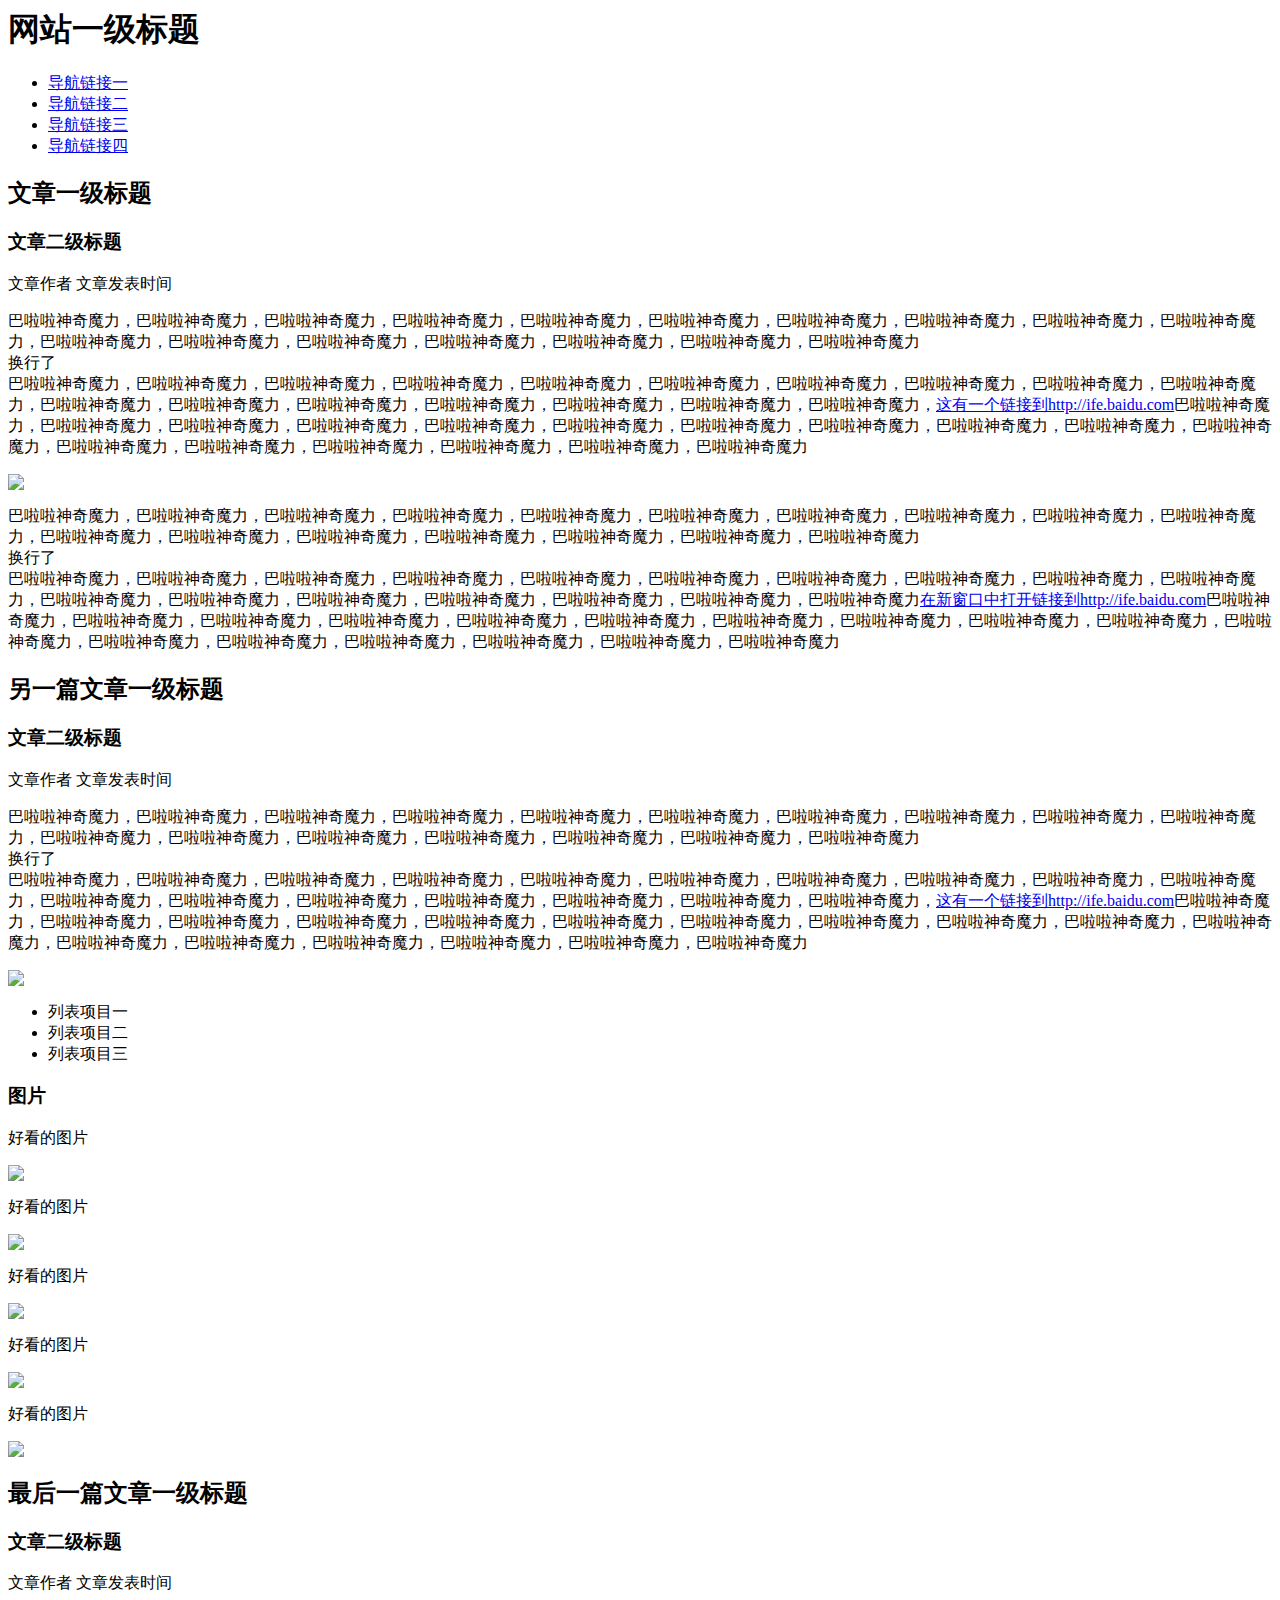
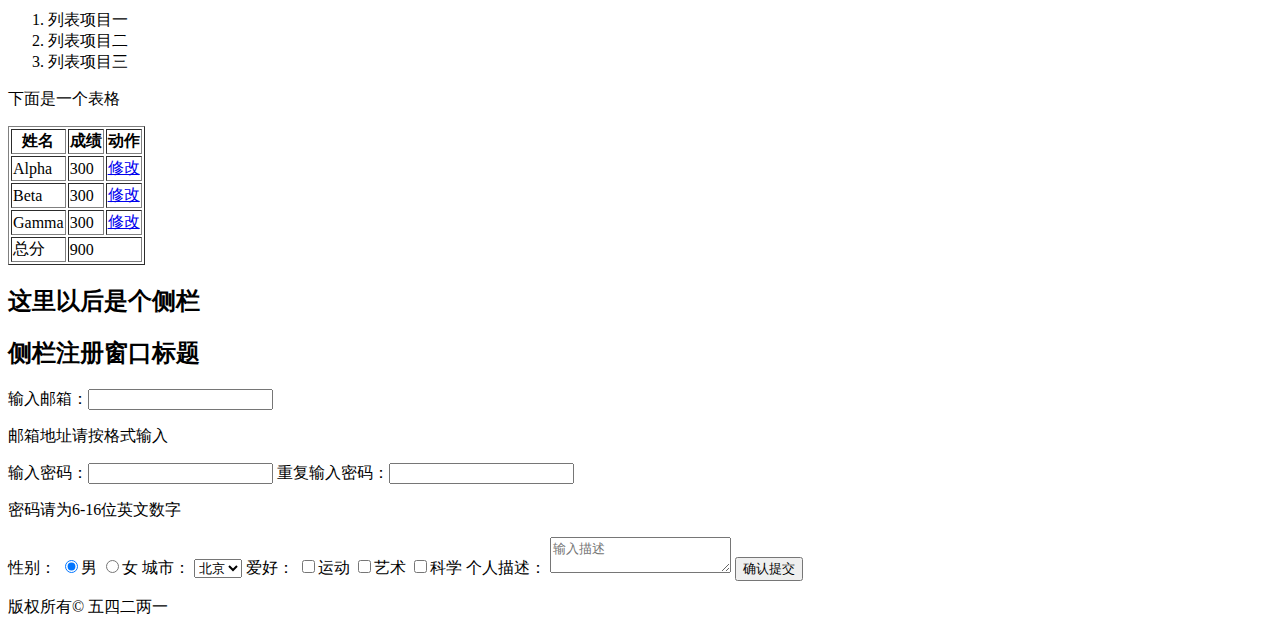
==== 01/index.html @ c3b7199b "01" ====
<html>
	<head>
		<title>01</title>
	</head>
	<body>

		<!-- Header -->
		<header>
			<h1>网站一级标题</h1>
			<nav>
				<ul>
					<li>
						<a href="#">导航链接一</a>
					</li>
					<li>
						<a href="#">导航链接二</a>
					</li>
					<li>
						<a href="#">导航链接三</a>
					</li>
					<li>
						<a href="#">导航链接四</a>
					</li>
				</ul>
			</nav>
		</header>

		<!-- Content1 -->
		<article>
			<h2>文章一级标题</h2>
			<h3>文章二级标题</h3>
			<p>
				<span>文章作者</span>
				<span>文章发表时间</span>
			</p>
			<p>
				巴啦啦神奇魔力，巴啦啦神奇魔力，巴啦啦神奇魔力，巴啦啦神奇魔力，巴啦啦神奇魔力，巴啦啦神奇魔力，巴啦啦神奇魔力，巴啦啦神奇魔力，巴啦啦神奇魔力，巴啦啦神奇魔力，巴啦啦神奇魔力，巴啦啦神奇魔力，巴啦啦神奇魔力，巴啦啦神奇魔力，巴啦啦神奇魔力，巴啦啦神奇魔力，巴啦啦神奇魔力
				<br />
				换行了
				<br />
				巴啦啦神奇魔力，巴啦啦神奇魔力，巴啦啦神奇魔力，巴啦啦神奇魔力，巴啦啦神奇魔力，巴啦啦神奇魔力，巴啦啦神奇魔力，巴啦啦神奇魔力，巴啦啦神奇魔力，巴啦啦神奇魔力，巴啦啦神奇魔力，巴啦啦神奇魔力，巴啦啦神奇魔力，巴啦啦神奇魔力，巴啦啦神奇魔力，巴啦啦神奇魔力，巴啦啦神奇魔力，<a href="http://ife.baidu.com">这有一个链接到http://ife.baidu.com</a>巴啦啦神奇魔力，巴啦啦神奇魔力，巴啦啦神奇魔力，巴啦啦神奇魔力，巴啦啦神奇魔力，巴啦啦神奇魔力，巴啦啦神奇魔力，巴啦啦神奇魔力，巴啦啦神奇魔力，巴啦啦神奇魔力，巴啦啦神奇魔力，巴啦啦神奇魔力，巴啦啦神奇魔力，巴啦啦神奇魔力，巴啦啦神奇魔力，巴啦啦神奇魔力，巴啦啦神奇魔力
			</p>
			<img src="http://ife.baidu.com/asset/img/logo.png" />
			<p>
				巴啦啦神奇魔力，巴啦啦神奇魔力，巴啦啦神奇魔力，巴啦啦神奇魔力，巴啦啦神奇魔力，巴啦啦神奇魔力，巴啦啦神奇魔力，巴啦啦神奇魔力，巴啦啦神奇魔力，巴啦啦神奇魔力，巴啦啦神奇魔力，巴啦啦神奇魔力，巴啦啦神奇魔力，巴啦啦神奇魔力，巴啦啦神奇魔力，巴啦啦神奇魔力，巴啦啦神奇魔力
				<br />
				换行了
				<br />
				巴啦啦神奇魔力，巴啦啦神奇魔力，巴啦啦神奇魔力，巴啦啦神奇魔力，巴啦啦神奇魔力，巴啦啦神奇魔力，巴啦啦神奇魔力，巴啦啦神奇魔力，巴啦啦神奇魔力，巴啦啦神奇魔力，巴啦啦神奇魔力，巴啦啦神奇魔力，巴啦啦神奇魔力，巴啦啦神奇魔力，巴啦啦神奇魔力，巴啦啦神奇魔力，巴啦啦神奇魔力<a href="http://ife.baidu.com" target="_blank">在新窗口中打开链接到http://ife.baidu.com</a>巴啦啦神奇魔力，巴啦啦神奇魔力，巴啦啦神奇魔力，巴啦啦神奇魔力，巴啦啦神奇魔力，巴啦啦神奇魔力，巴啦啦神奇魔力，巴啦啦神奇魔力，巴啦啦神奇魔力，巴啦啦神奇魔力，巴啦啦神奇魔力，巴啦啦神奇魔力，巴啦啦神奇魔力，巴啦啦神奇魔力，巴啦啦神奇魔力，巴啦啦神奇魔力，巴啦啦神奇魔力
			</p>
		</article>
		
			<!-- Content2 -->
		<article>
			<h2>另一篇文章一级标题</h2>
			<h3>文章二级标题</h3>
			<p>
				<span>文章作者</span>
				<span>文章发表时间</span>
			</p>
			<p>
				巴啦啦神奇魔力，巴啦啦神奇魔力，巴啦啦神奇魔力，巴啦啦神奇魔力，巴啦啦神奇魔力，巴啦啦神奇魔力，巴啦啦神奇魔力，巴啦啦神奇魔力，巴啦啦神奇魔力，巴啦啦神奇魔力，巴啦啦神奇魔力，巴啦啦神奇魔力，巴啦啦神奇魔力，巴啦啦神奇魔力，巴啦啦神奇魔力，巴啦啦神奇魔力，巴啦啦神奇魔力
				<br />
				换行了
				<br />
				巴啦啦神奇魔力，巴啦啦神奇魔力，巴啦啦神奇魔力，巴啦啦神奇魔力，巴啦啦神奇魔力，巴啦啦神奇魔力，巴啦啦神奇魔力，巴啦啦神奇魔力，巴啦啦神奇魔力，巴啦啦神奇魔力，巴啦啦神奇魔力，巴啦啦神奇魔力，巴啦啦神奇魔力，巴啦啦神奇魔力，巴啦啦神奇魔力，巴啦啦神奇魔力，巴啦啦神奇魔力，<a href="http://ife.baidu.com">这有一个链接到http://ife.baidu.com</a>巴啦啦神奇魔力，巴啦啦神奇魔力，巴啦啦神奇魔力，巴啦啦神奇魔力，巴啦啦神奇魔力，巴啦啦神奇魔力，巴啦啦神奇魔力，巴啦啦神奇魔力，巴啦啦神奇魔力，巴啦啦神奇魔力，巴啦啦神奇魔力，巴啦啦神奇魔力，巴啦啦神奇魔力，巴啦啦神奇魔力，巴啦啦神奇魔力，巴啦啦神奇魔力，巴啦啦神奇魔力
			</p>
			<img src="http://ife.baidu.com/asset/img/logo.png" />
			<ul>
				<li>列表项目一</li>
				<li>列表项目二</li>
				<li>列表项目三</li>				
			</ul>
			<h3>图片</h3>
			<p>好看的图片</p>
			<img src="http://ife.baidu.com/asset/img/logo.png" />
			<p>好看的图片</p>
			<img src="http://ife.baidu.com/asset/img/logo.png" />
			<p>好看的图片</p>
			<img src="http://ife.baidu.com/asset/img/logo.png" />
			<p>好看的图片</p>
			<img src="http://ife.baidu.com/asset/img/logo.png" />
			<p>好看的图片</p>
			<img src="http://ife.baidu.com/asset/img/logo.png" />
		</article>
		
		<!-- Content3 -->
		<article>
			<h2>最后一篇文章一级标题</h2>
			<h3>文章二级标题</h3>
			<p>
				<span>文章作者</span>
				<span>文章发表时间</span>
			</p>
			<ol>
				<li>列表项目一</li>
				<li>列表项目二</li>
				<li>列表项目三</li>				
			</ol>
			<p>下面是一个表格</p>
			<table border="1">
				<thead>
					<tr>
						<th>姓名</th>
						<th>成绩</th>
						<th>动作</th>
					</tr>
				</thead>
				<tbody>
					<tr><td>Alpha</td><td>300</td><td><a href="#">修改</a></td></tr>
					<tr><td>Beta</td><td>300</td><td><a href="#">修改</a></td></tr>
					<tr><td>Gamma</td><td>300</td><td><a href="#">修改</a></td></tr>
					<tr><td>总分</td><td colspan="2">900</td></tr>
				</tbody>
			</table>
		</article>

		<!-- Side -->
		<aside>
			<h2>这里以后是个侧栏</h2>
			<h2>侧栏注册窗口标题</h2>
			<form>
				<label>输入邮箱：<input type="email" name="email"/></label>
				<p><span>邮箱地址请按格式输入</p>
				<label>输入密码：<input type="password" name="password" pattern="[0-9a-zA-Z]{6,16}"/></label>
				<label>重复输入密码：<input type="password" name="password2" pattern="[0-9a-zA-Z]{6,16}"/></label>
				<p>密码请为6-16位英文数字</p>
				<span>性别：</span>
				<label><input type="radio" name="gender" value="m" checked />男</label>
				<label><input type="radio" name="gender" value="f" />女</label>
				<label>城市：
					<select name="city">
						<option value="bj" selected>北京</option>
						<option value="sh">上海</option>
						<option value="sz">深圳</option>
					</select>
				</label>
				<span>爱好：</span>
				<input type="checkbox" name="interest" value="sport" />运动</label>
				<input type="checkbox" name="interest" value="art" />艺术</label>
				<input type="checkbox" name="interest" value="sci" />科学</label>
				<label>
					个人描述：
					<textarea name="desc" placeholder="输入描述"></textarea>
				</label>
				<button type="submit">确认提交</button>
			</form>
		</aside>
		<footer>
			<span>版权所有&copy; 五四二两一</span>
		</footer>
	</body>
</html>
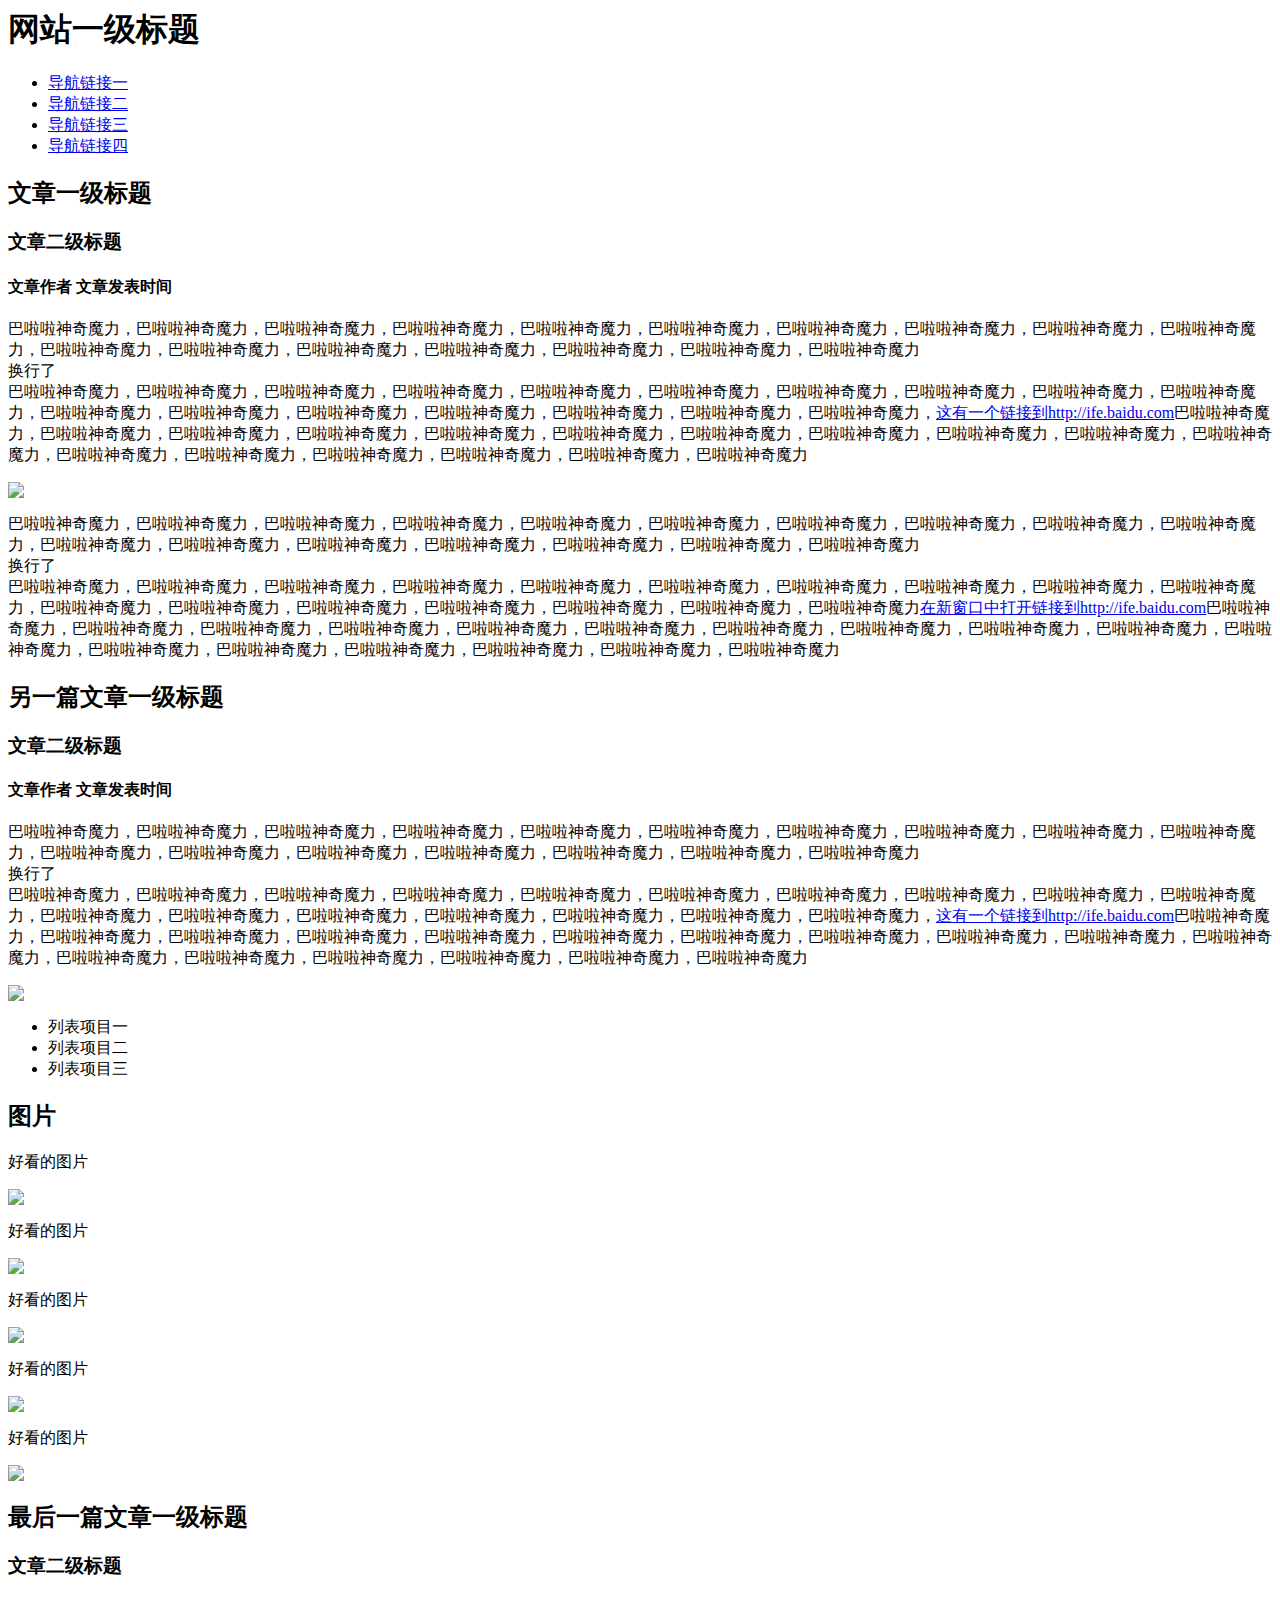
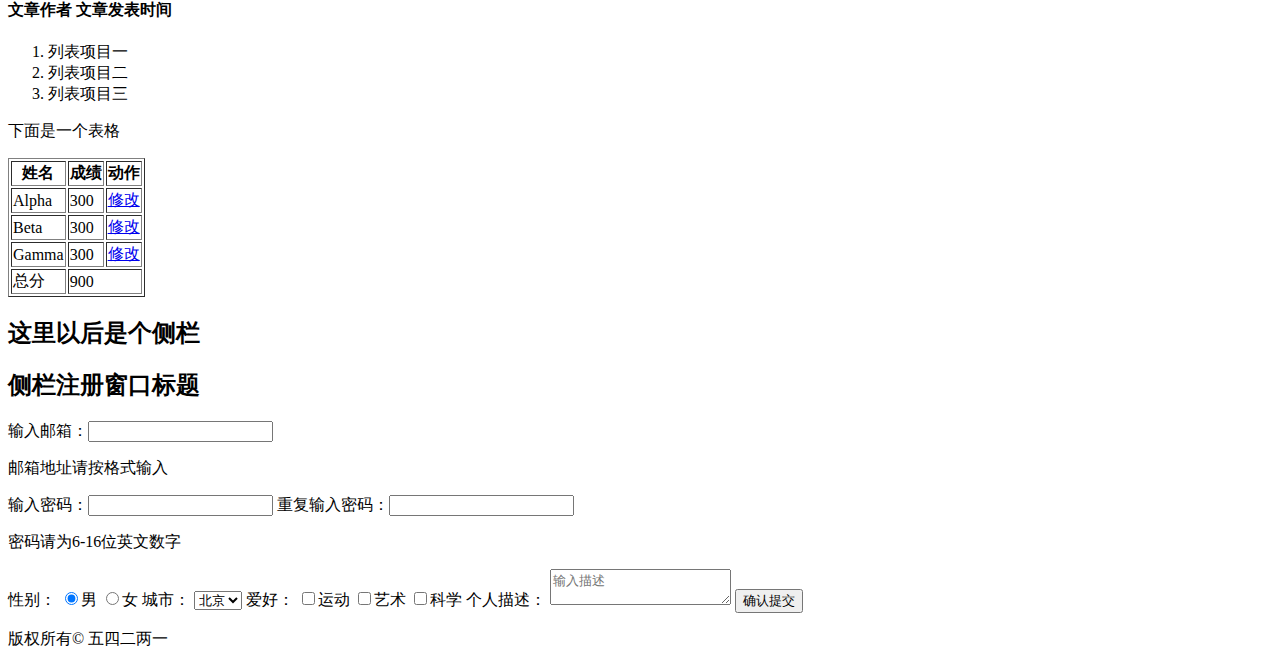
==== commit dd6f2fc7: "Signed-off-by: Yang Yu-Chieh <anaerobicbacteria@gmail.com>" ====
--- a/01/index.html
+++ b/01/index.html
@@ -1,6 +1,7 @@
 <html>
 	<head>
 		<title>01</title>
+		<meta http-equiv="Content-Type" content="text/html; charset=UTF-8">
 	</head>
 	<body>
 
@@ -29,10 +30,10 @@
 		<article>
 			<h2>文章一级标题</h2>
 			<h3>文章二级标题</h3>
-			<p>
+			<h4>
 				<span>文章作者</span>
 				<span>文章发表时间</span>
-			</p>
+			</h4>
 			<p>
 				巴啦啦神奇魔力，巴啦啦神奇魔力，巴啦啦神奇魔力，巴啦啦神奇魔力，巴啦啦神奇魔力，巴啦啦神奇魔力，巴啦啦神奇魔力，巴啦啦神奇魔力，巴啦啦神奇魔力，巴啦啦神奇魔力，巴啦啦神奇魔力，巴啦啦神奇魔力，巴啦啦神奇魔力，巴啦啦神奇魔力，巴啦啦神奇魔力，巴啦啦神奇魔力，巴啦啦神奇魔力
 				<br />
@@ -54,10 +55,10 @@
 		<article>
 			<h2>另一篇文章一级标题</h2>
 			<h3>文章二级标题</h3>
-			<p>
+			<h4>
 				<span>文章作者</span>
 				<span>文章发表时间</span>
-			</p>
+			</h4>
 			<p>
 				巴啦啦神奇魔力，巴啦啦神奇魔力，巴啦啦神奇魔力，巴啦啦神奇魔力，巴啦啦神奇魔力，巴啦啦神奇魔力，巴啦啦神奇魔力，巴啦啦神奇魔力，巴啦啦神奇魔力，巴啦啦神奇魔力，巴啦啦神奇魔力，巴啦啦神奇魔力，巴啦啦神奇魔力，巴啦啦神奇魔力，巴啦啦神奇魔力，巴啦啦神奇魔力，巴啦啦神奇魔力
 				<br />
@@ -71,27 +72,40 @@
 				<li>列表项目二</li>
 				<li>列表项目三</li>				
 			</ul>
-			<h3>图片</h3>
-			<p>好看的图片</p>
-			<img src="http://ife.baidu.com/asset/img/logo.png" />
-			<p>好看的图片</p>
-			<img src="http://ife.baidu.com/asset/img/logo.png" />
-			<p>好看的图片</p>
-			<img src="http://ife.baidu.com/asset/img/logo.png" />
-			<p>好看的图片</p>
-			<img src="http://ife.baidu.com/asset/img/logo.png" />
-			<p>好看的图片</p>
-			<img src="http://ife.baidu.com/asset/img/logo.png" />
+		</article>
+		
+		<article>
+			<h2>图片</h2>
+			<div class="img-border">
+				<p>好看的图片</p>
+				<img src="http://ife.baidu.com/asset/img/logo.png" />
+			</div>
+			<div class="img-border">
+				<p>好看的图片</p>
+				<img src="http://ife.baidu.com/asset/img/logo.png" />
+			</div>
+			<div class="img-border">
+				<p>好看的图片</p>
+				<img src="http://ife.baidu.com/asset/img/logo.png" />
+			</div>
+			<div class="img-border">
+				<p>好看的图片</p>
+				<img src="http://ife.baidu.com/asset/img/logo.png" />
+			</div>
+			<div class="img-border">
+				<p>好看的图片</p>
+				<img src="http://ife.baidu.com/asset/img/logo.png" />
+			</div>
 		</article>
 		
 		<!-- Content3 -->
 		<article>
 			<h2>最后一篇文章一级标题</h2>
 			<h3>文章二级标题</h3>
-			<p>
+			<h4>
 				<span>文章作者</span>
 				<span>文章发表时间</span>
-			</p>
+			</h4>
 			<ol>
 				<li>列表项目一</li>
 				<li>列表项目二</li>
@@ -121,7 +135,7 @@
 			<h2>侧栏注册窗口标题</h2>
 			<form>
 				<label>输入邮箱：<input type="email" name="email"/></label>
-				<p><span>邮箱地址请按格式输入</p>
+				<p>邮箱地址请按格式输入</p>
 				<label>输入密码：<input type="password" name="password" pattern="[0-9a-zA-Z]{6,16}"/></label>
 				<label>重复输入密码：<input type="password" name="password2" pattern="[0-9a-zA-Z]{6,16}"/></label>
 				<p>密码请为6-16位英文数字</p>
@@ -136,9 +150,9 @@
 					</select>
 				</label>
 				<span>爱好：</span>
-				<input type="checkbox" name="interest" value="sport" />运动</label>
-				<input type="checkbox" name="interest" value="art" />艺术</label>
-				<input type="checkbox" name="interest" value="sci" />科学</label>
+				<label><input type="checkbox" name="interest" value="sport" />运动</label>
+				<label><input type="checkbox" name="interest" value="art" />艺术</label>
+				<label><input type="checkbox" name="interest" value="sci" />科学</label>
 				<label>
 					个人描述：
 					<textarea name="desc" placeholder="输入描述"></textarea>
